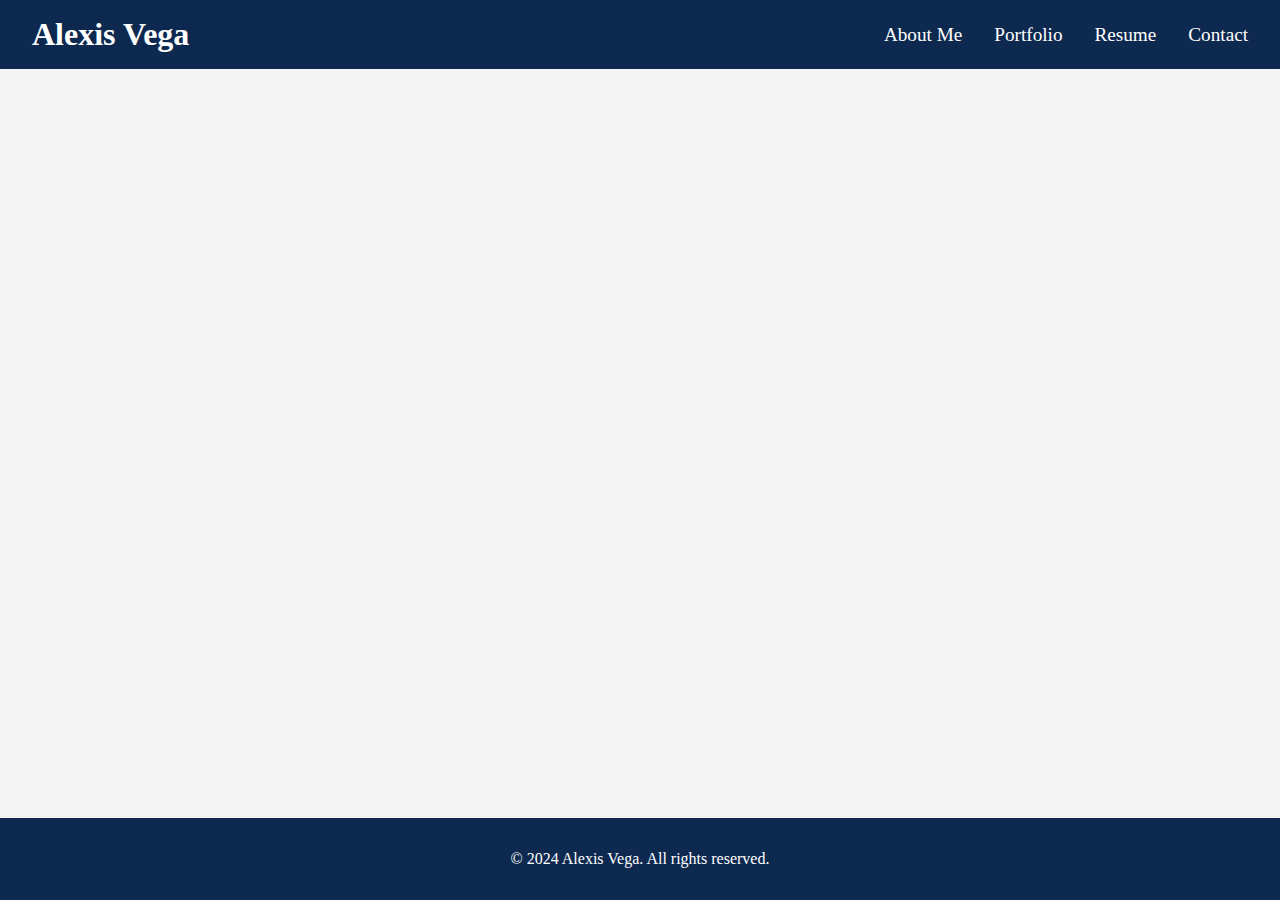
==== index.html @ 4156e21f "copied hw3 into hw4" ====
<!DOCTYPE html>
<html lang="en">
  <head>
    <meta charset="UTF-8" />
    <meta name="viewport" content="width=device-width, initial-scale=1.0">
    <title>Alexis's Personal Portfolio Website</title>
    <link rel="stylesheet" href="index.css" />
    <link href="https://fonts.googleapis.com/css2?family=Poppins:wght@300;400;600&display=swap" rel="stylesheet">
  </head>

  <body>
    <header>
      <div class="navbar">
        <h1 class="logo">
          <a href="index.html">Alexis Vega</a>
        </h1>
        <!-- Hamburger Menu Checkbox -->
        <input type="checkbox" id="menu-toggle" class="menu-toggle" />
        <label for="menu-toggle" class="hamburger-menu">
          <div class="line"></div>
          <div class="line"></div>
          <div class="line"></div>
        </label>
        <nav class="nav-menu">
          <ul class="nav-links">
            <li><a href="aboutMe.html" class="nav-item">About Me</a></li>
            <li><a href="portfolio.html" class="nav-item">Portfolio</a></li>
            <li><a href="resume.html" class="nav-item">Resume</a></li>
            <li><a href="contact.html" class="nav-item">Contact</a></li>
          </ul>
        </nav>
      </div>
    </header>

    <main>
      <section class="main-text">
          <h2>
              Hello, I'm Alexis Vega<br />
              <span>Software Engineer</span>
          </h2>
      </section>
      <section class="main-image">
          <img src="https://go.tiffin.edu/wp-content/uploads/2022/05/bs-computer-science-software-dev-scaled.jpg" alt="Computer Code" />
      </section>
    </main>
  

    <footer>
      <p>&copy; 2024 Alexis Vega. All rights reserved.</p>
    </footer>
  </body>
</html>
---- index.css ----
@import url('https://fonts.googleapis.com/css2?family=Poppins:wght@300;400;600&display=swap');

/* Global Reset */
* {
    margin: 0;
    padding: 0;
    box-sizing: border-box;
}

/* CSS root Variables */
:root {
    --primary-color: #0d2950;
    --secondary-color: #7c8bdc;
    --text-color: #ffffff;
    --background-color: #f4f4f4;
    --input-border: #cccccc;
}

/* Apply global styles */
html, body {
    width: 100%;
    height: 100%; 
    font-family: "Times New Roman", sans-serif, "Arial", "Courier New", 'Poppins';
    background-color: var(--background-color);
    color: var(--primary-color);
    font-size: 1rem;
    display: flex;
    flex-direction: column;
    justify-content: space-between; 
}

/* NAVBAR */
.navbar {
    display: flex;
    justify-content: space-between;
    align-items: center;
    background-color: var(--primary-color);
    padding: 1rem 2rem;
    width: 100%;
    z-index: 10;
}

/* Logo */
.logo a {
    text-decoration: none;
    font-size: 2rem;
    font-weight: bold;
    color: var(--text-color);
}

/* Navigation */
.nav-menu {
    display: flex;
}

.nav-links {
    list-style: none;
    display: flex;
    gap: 2rem;
}

.nav-item {
    text-decoration: none;
    color: var(--text-color);
    font-size: 1.2rem;
}

.nav-item:hover {
    color: var(--secondary-color);
}

/* Main Section */
main {
    flex-grow: 1;
    flex-shrink: 0; 
    display: flex;
    justify-content: space-between;
    align-items: center;
    padding: 5vh 10vw;
    min-height: 60vh; 
    box-sizing: border-box; 
    opacity: 0;
    animation: fadeIn 1.2s ease-in-out forwards;
}

/* Fade-in animation for the main section */
@keyframes fadeIn {
    from {
        opacity: 0;
        transform: translateY(20px);
    }
    to {
        opacity: 1;
        transform: translateY(0);
    }
}

/* Left Section - Text */
.main-text {
    flex: 1;
    text-align: left;
    font-size: 4rem;
    font-weight: bold;
    line-height: 1.3;
    color: var(--primary-color);
    max-width: 50%;
    transition: transform 0.4s ease-in-out;
}

.main-text:hover {
    transform: scale(1.05);
}

/* Highlighted "Software Engineer" */
.main-text span {
    color: #1d5c7b;
    font-size: 4.5rem;
}

/* Right Section - Image */
.main-image {
    flex: 1;
    display: flex;
    justify-content: flex-end;
    transform: scale(1);
    transition: transform 0.3s ease-in-out;
}

.main-image img {
    width: 100%;
    max-width: 90%;
    box-shadow: 0 0 10px rgba(0, 0, 0, 0.2);
    transition: transform 0.3s ease-in-out;
}

.main-image img:hover {
    transform: scale(1.1) rotate(2deg);
}

/* Button Styling */
.button {
    display: inline-block;
    padding: 1rem 2rem;
    background-color: var(--primary-color);
    color: var(--text-color);
    text-decoration: none;
    font-size: 1.2rem;
    border-radius: 5px;
    transition: background-color 0.3s, transform 0.3s;
}

.button:hover {
    background-color: var(--secondary-color);
    transform: scale(1.1);
}

/* Footer */
footer {
    text-align: center;
    padding: 2rem;
    background-color: var(--primary-color);
    color: var(--text-color);
    width: 100%;
}

/* Hamburger Menu */
.hamburger-menu {
    display: none;
    flex-direction: column;
    justify-content: space-around;
    align-items: center;
    width: 6vw;
    height: 5vh;
    cursor: pointer;
    z-index: 1;

}

.hamburger-menu .line {
    width: 100%;
    height: 0.4rem;
    background-color: var(--text-color);
    border-radius: 0.3rem; 
}

/* Hide the checkbox */
.menu-toggle {
    display: none;
}

/* On smaller screens (max-width: 768px) */
@media (max-width: 768px) {
    .nav-menu {
        display: none; 
    }

    .hamburger-menu {
        display: flex;
    }

    /* When checkbox is checked, show the nav menu */
    .menu-toggle:checked + .hamburger-menu + .nav-menu {
        display: block;
        position: fixed; 
        top: 10vh;
        right: 5vw;
        background-color: var(--primary-color);
        width: 50vw;
        padding: 1rem;
        border-radius: 0.5rem;
        animation: fadeIn 0.5s ease-in-out;
        z-index: 100; 
    }
    
    /* Push main content down when menu is open */
    .menu-toggle:checked ~ main {
        margin-top: 40vh; 
        transition: margin-top 0.3s ease-in-out;
    }
    .nav-links {
        flex-direction: column;
        gap: 1rem;
        text-align: center;
    }

    .nav-item {
        font-size: 1.5rem;
    }

    /* Adjust the main section to a column layout on smaller screens */
    main {
        flex-direction: column; 
        padding: 5vh 5vw; 
        min-height: 50vh; 
    }

    /* Left Section - Text */
    .main-text {
        text-align: center; 
        max-width: 100%; 
        font-size: 3rem; 
        margin-bottom: 2rem; 
    }

    /* Right Section - Image */
    .main-image {
        display: flex;
        justify-content: center; 
        max-width: 100%; 
        flex: 1;
        margin-bottom: 2rem; 
    }

    .main-image img {
        width: 100%;
        max-width: 90%;
        height: auto; 
        max-height: 400px; 
    }
}
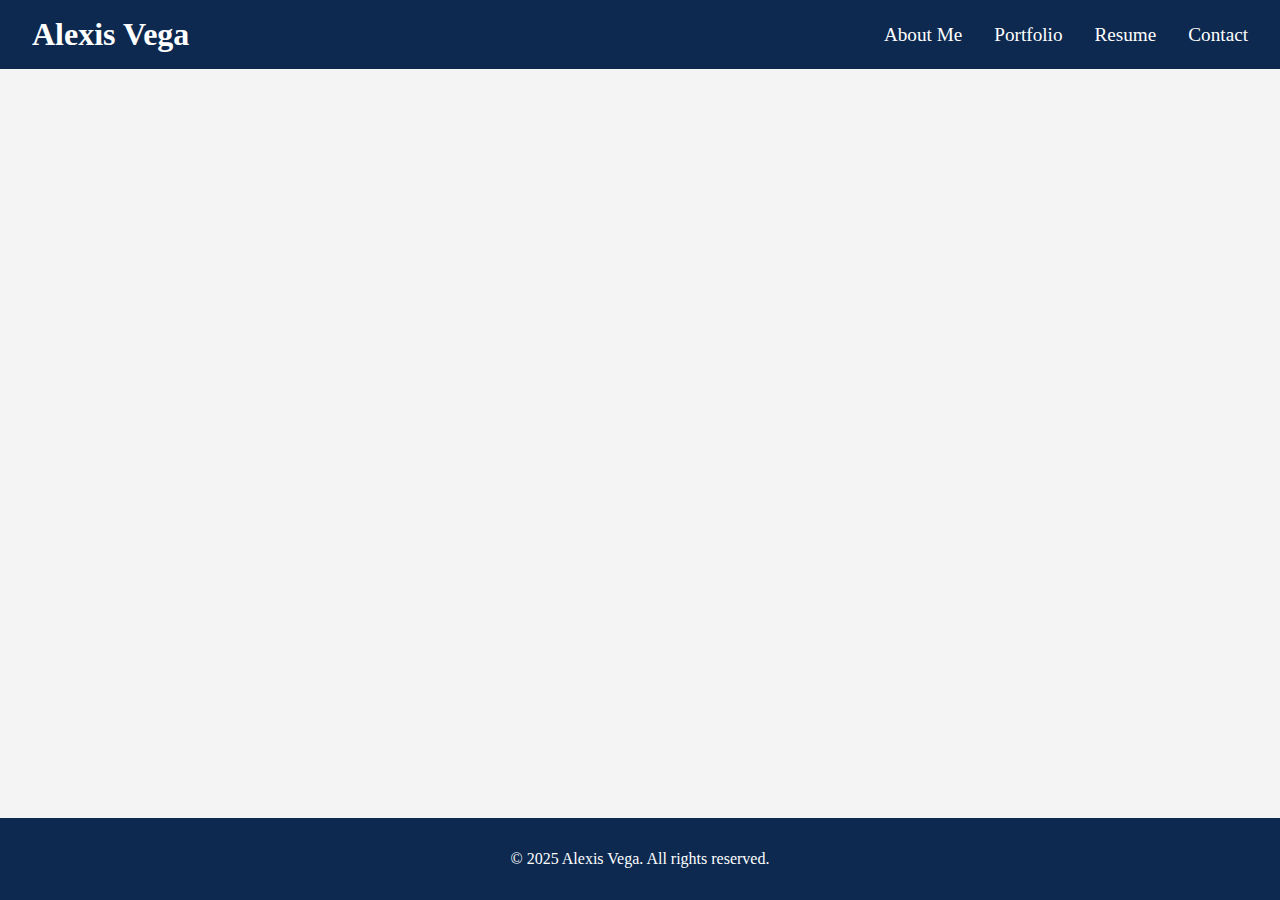
==== commit f6691bdd: "part 3 almost done" ====
--- a/index.html
+++ b/index.html
@@ -46,7 +46,7 @@
   
 
     <footer>
-      <p>&copy; 2024 Alexis Vega. All rights reserved.</p>
+      <p>&copy; 2025 Alexis Vega. All rights reserved.</p>
     </footer>
   </body>
 </html>
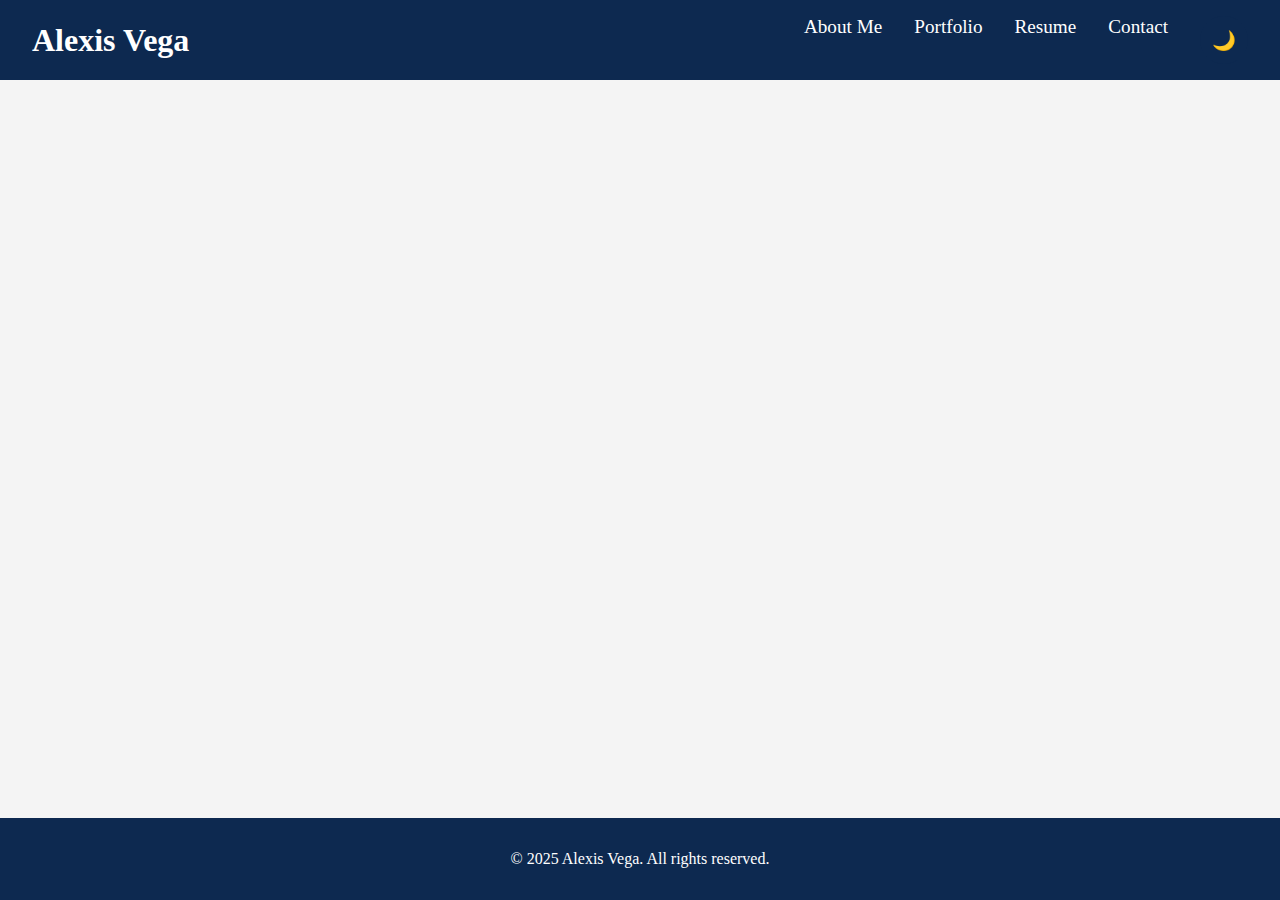
==== commit 746ab393: "javascript included" ====
--- a/index.html
+++ b/index.html
@@ -6,6 +6,7 @@
     <title>Alexis's Personal Portfolio Website</title>
     <link rel="stylesheet" href="index.css" />
     <link href="https://fonts.googleapis.com/css2?family=Poppins:wght@300;400;600&display=swap" rel="stylesheet">
+    <script src="toggle.js"></script>
   </head>
 
   <body>
@@ -27,6 +28,7 @@
             <li><a href="portfolio.html" class="nav-item">Portfolio</a></li>
             <li><a href="resume.html" class="nav-item">Resume</a></li>
             <li><a href="contact.html" class="nav-item">Contact</a></li>
+            <button id="theme-toggle" aria-label="Toggle Theme">🌙</button>
           </ul>
         </nav>
       </div>
--- a/index.css
+++ b/index.css
@@ -15,6 +15,40 @@
     --background-color: #f4f4f4;
     --input-border: #cccccc;
 }
+
+[data-theme="dark"] {
+    --primary-color: #2c2c2c;
+    --secondary-color: #6a6a6a;
+    --text-color: #f4f4f4;
+    --background-color: #121212;
+    --input-border: #555555;
+}
+
+#theme-toggle {
+    background-color: var(--primary-color);
+    color: var(--text-color);
+    border: none;
+    cursor: pointer;
+    font-size: 1.2rem; 
+    width: 3rem; 
+    height: 3rem; 
+    display: flex; 
+    justify-content: center;
+    align-items: center;
+    padding: 0; 
+    border-radius: 50%;
+    transition: background-color 0.3s, transform 0.2s ease-in-out;
+}
+
+#theme-toggle:hover {
+    background-color: var(--secondary-color);
+    transform: scale(1.1);
+}
+
+#theme-toggle:active {
+    transform: scale(0.9);
+}
+
 
 /* Apply global styles */
 html, body {
